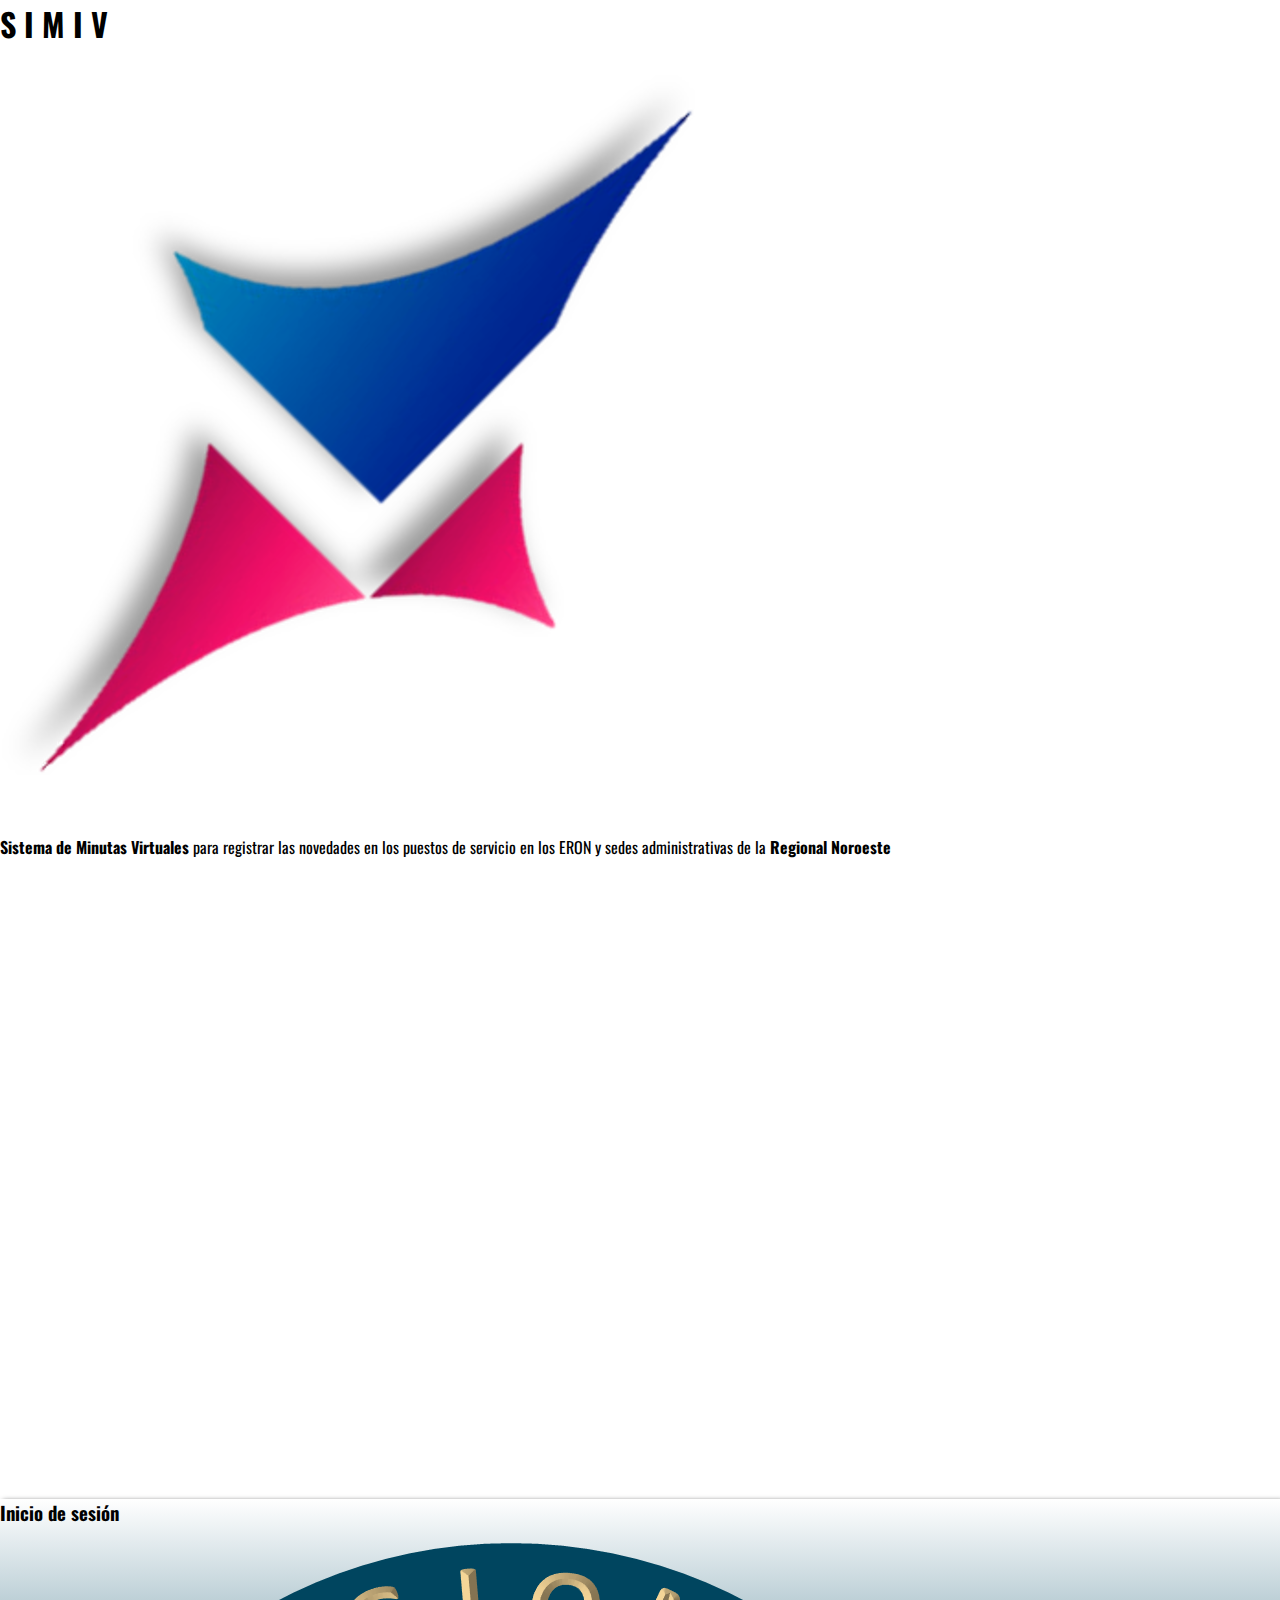
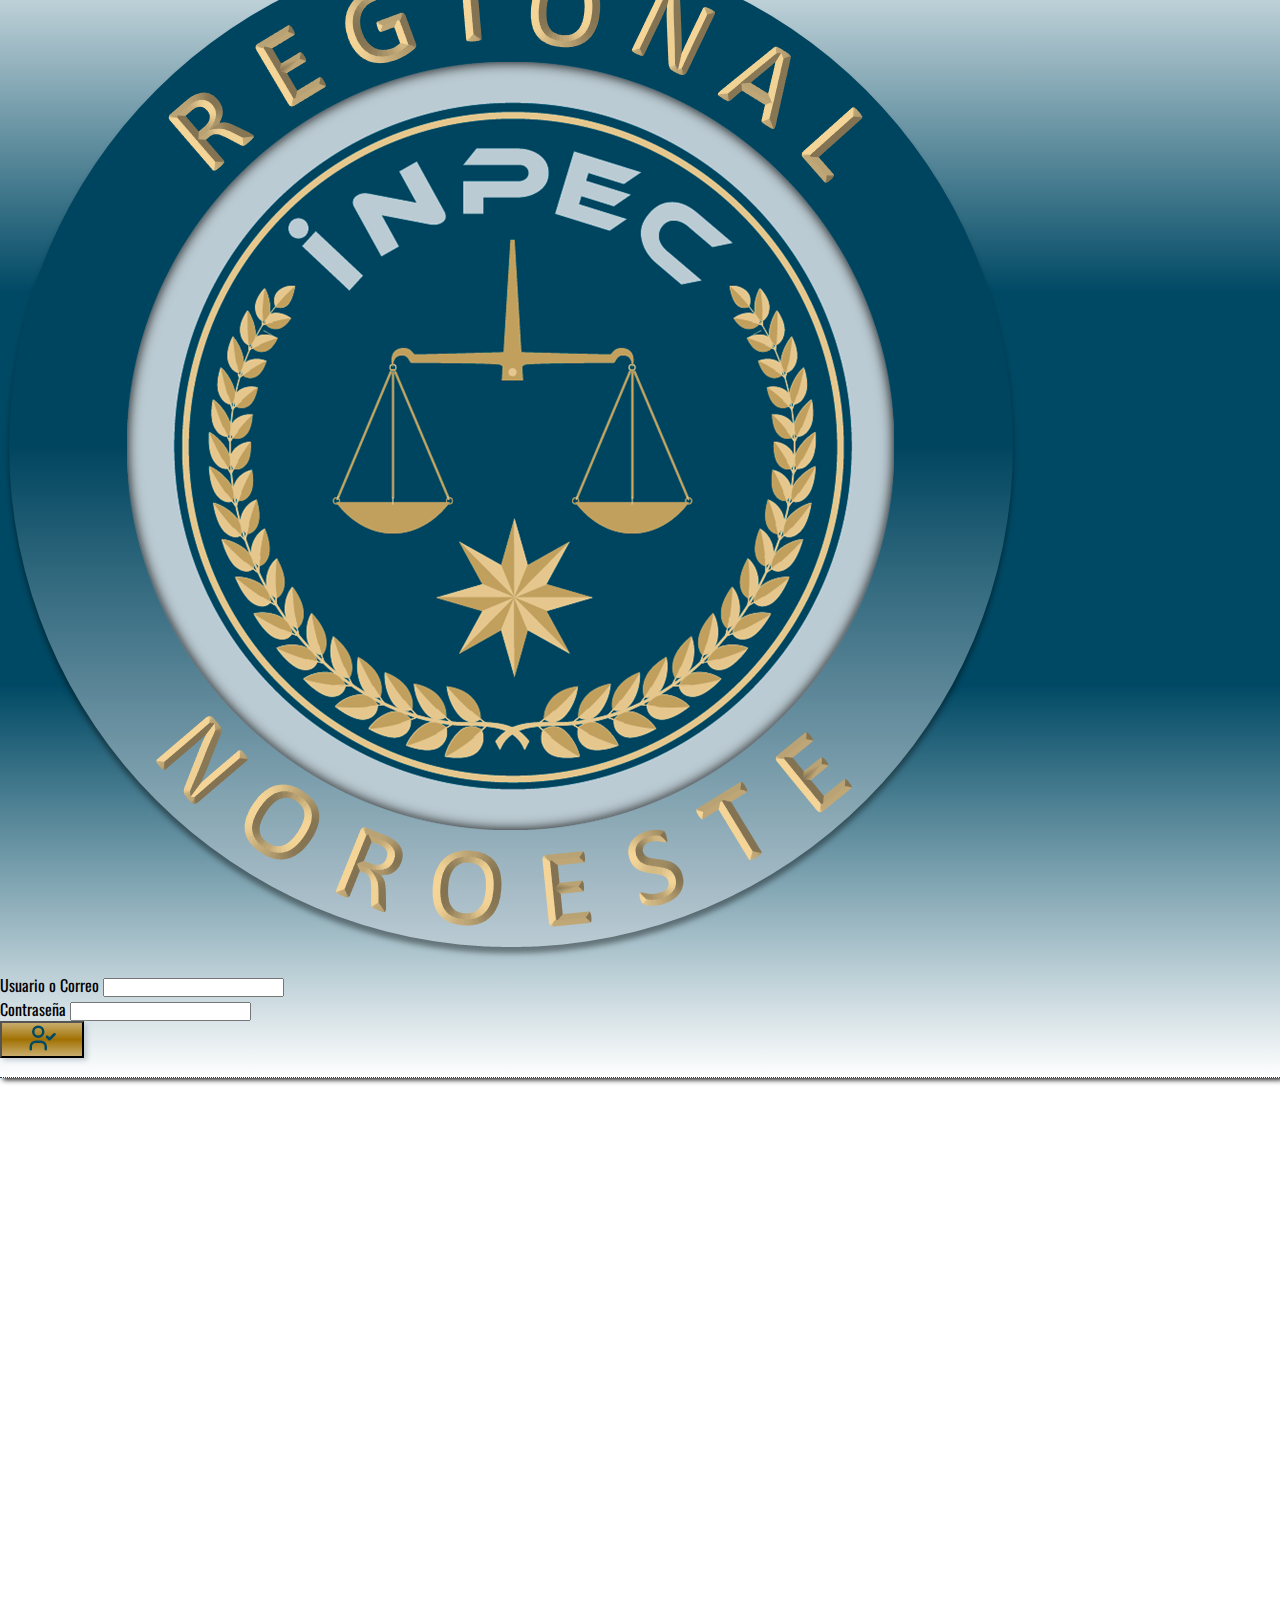
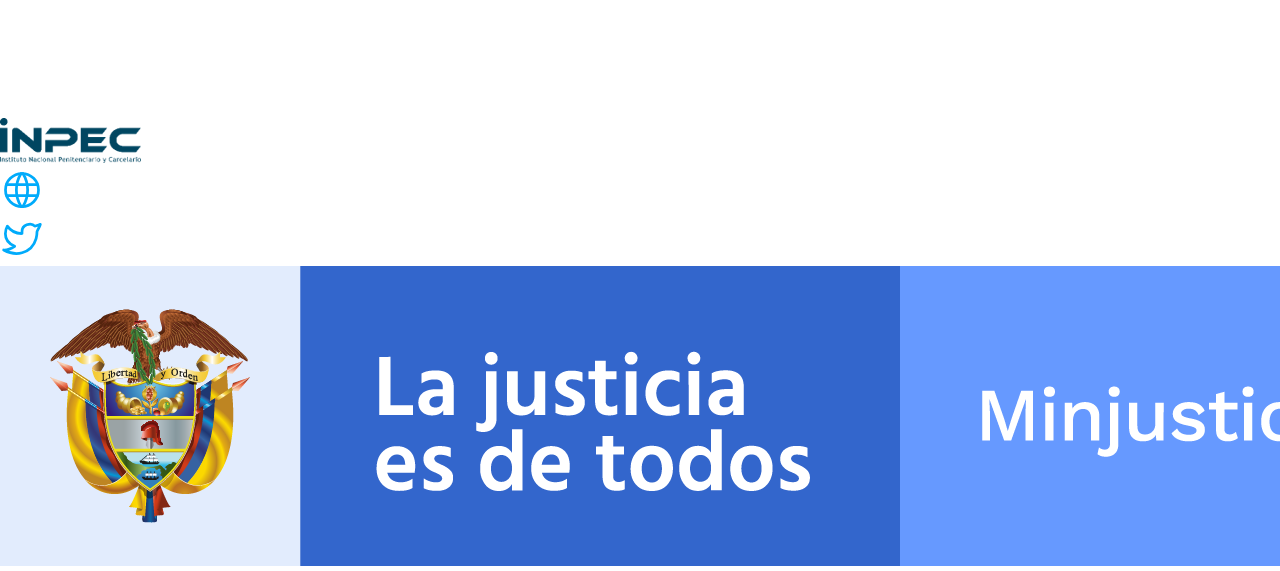
==== index.html @ ff8cc917 "inicio de paginas" ====
<!doctype html>
<html lang="en">
<head>
  <meta charset="utf-8">
  <meta name="viewport" content="width=device-width, initial-scale=1">
  <title>Minuta Virtual v-2</title>
  <link rel="preconnect" href="https://fonts.googleapis.com">
  <link rel="preconnect" href="https://fonts.gstatic.com" crossorigin>
  <link href="https://fonts.googleapis.com/css2?family=Oswald&display=swap" rel="stylesheet">
  <link href="https://cdn.jsdelivr.net/npm/bootstrap@5.2.0/dist/css/bootstrap.min.css" rel="stylesheet" integrity="sha384-gH2yIJqKdNHPEq0n4Mqa/HGKIhSkIHeL5AyhkYV8i59U5AR6csBvApHHNl/vI1Bx" crossorigin="anonymous">
  <link rel="stylesheet" href="assets/styles/index.css">
  <link rel="stylesheet" href="assets/js/app1.js">
</head>
<body>
  <div class="container-fluid">
      <div class="row">
        <div class="col-sm-5 text-center p-5 align-self-center" id="leftseccion">
          <div>
            <h1><strong>S I M I V</strong></h1>
          </div>
          <div class="row">
            <div class="boxlogominuta align-self-center my-5">
              <img src="./assets/img/LogoSimiv.png" alt="" class="img-fluid w-50">
            </div>
          </div>
          <div>
            <br>
            <p class="fs-4"> <strong>Sistema de Minutas Virtuales</strong>  para registrar las novedades en los puestos de servicio en los ERON y sedes administrativas de la <strong>Regional Noroeste</strong></p>
          </div>
        </div>
        <div class="col-sm-7" id="rightseccion" >
          <div class="row  justify-content-md-center">
            <div class="col-1 col-sm-12 col-xs-12"></div>
            <div class="col-md-5 col-sm-12 col-xs-12" id="id_userbox">
              <div class="c_userbox rounded-5 text-center bg-light p-3">
                <div>
                  <h3>Inicio de sesión</h3>
                </div>
                <img src="./assets/img/logoreg.png" alt="Escudo regional INPEC" class="img-fluid w-25">
                <form action="">
                  <div class="mb-3 mx-3">
                    <label for="usuario" class="form-label pt-3">Usuario o Correo</label>
                    <input type="text" class="form-control" id="usuario" aria-describedby="emailHelp">
                  </div>
                  <div class="mb-3 mx-3">
                    <label for="Password" class="form-label">Contraseña</label>
                    <input type="password" class="form-control" id="Password">
                  </div>
                  <button type="submit" onclick="enviarformulario()" value = 'Enviar' class="btn btn-primary border-0">
                    <svg xmlns="http://www.w3.org/2000/svg" class="icon icon-tabler icon-tabler-user-check" width="80" height="30" viewBox="0 0 24 24" stroke-width="2" stroke="#004964" fill="none" stroke-linecap="round" stroke-linejoin="round">
                    <path stroke="none" d="M0 0h24v24H0z" fill="none"/>
                    <circle cx="9" cy="7" r="4" />
                    <path d="M3 21v-2a4 4 0 0 1 4 -4h4a4 4 0 0 1 4 4v2" />
                    <path d="M16 11l2 2l4 -4" />
                  </svg>
                  </button>
                  <div class="row m-3">
                    <div class="col text-center" id="error"></div>
                  </div>
                </form>
              </div>
            </div>
            <div class="col-1 col-sm-12 col-xs-12"></div>
          </div> 
        </div>
      </div>
  </div>
  <footer>
    <div class="container p-3">
      <div class="row">
        <div class="col-md-3 col-xs-12 text text-center">
          <img src="./assets/img/letrasInpec.png" alt="" class="img-fluid">
        </div>
        <div class="col-md-3 col-xs-12 text-center">
          <a href="https://www.inpec.gov.co" target="_blank" >
            <svg target class="icon icon-tabler icon-tabler-world" width="44" height="44"   viewBox="0 0 24 24" stroke-width="1.5" stroke="#00abfb" fill="none" stroke-linecap="round" stroke-linejoin="round">
              <path stroke="none" d="M0 0h24v24H0z" fill="none"/>
              <circle cx="12" cy="12" r="9" />
              <line x1="3.6" y1="9" x2="20.4" y2="9" />
              <line x1="3.6" y1="15" x2="20.4" y2="15" />
              <path d="M11.5 3a17 17 0 0 0 0 18" />
              <path d="M12.5 3a17 17 0 0 1 0 18" />
            </svg>
          </a>
        </div>
        <div class="col-md-3 col-xs-12 text-center">
          <a href="https://twitter.com/INPEC_Colombia" target="_blank" >
            <svg class="icon icon-tabler icon-tabler-brand-twitter" width="44" height="44" viewBox="0 0 24 24" stroke-width="1.5" stroke="#00abfb" fill="none" stroke-linecap="round" stroke-linejoin="round">
              <path stroke="none" d="M0 0h24v24H0z" fill="none"/>
              <path d="M22 4.01c-1 .49 -1.98 .689 -3 .99c-1.121 -1.265 -2.783 -1.335 -4.38 -.737s-2.643 2.06 -2.62 3.737v1c-3.245 .083 -6.135 -1.395 -8 -4c0 0 -4.182 7.433 4 11c-1.872 1.247 -3.739 2.088 -6 2c3.308 1.803 6.913 2.423 10.034 1.517c3.58 -1.04 6.522 -3.723 7.651 -7.742a13.84 13.84 0 0 0 .497 -3.753c-.002 -.249 1.51 -2.772 1.818 -4.013z" />
            </svg>
          </a> 
        </div>
        <div class="col-md-3 col-xs-12 text-center">
          <img src="./assets/img/letrasJusticia.png" alt="" class="img-fluid w-50">
        </div>
      </div>
    </div>
  </footer>
</body> 
</html>
---- assets/styles/index.css ----
* ,
*::after,
*::before {
  padding: 0;
  margin: 0;
  box-sizing: border-box;
  list-style-type: none;
}
body{
  font-family: 'oswald', 'Gill Sans', 'Gill Sans MT', Calibri, 'Trebuchet MS', sans-serif
}

#rightseccion {
  background: linear-gradient(#fff, #004964, #004964, #fff);
}
.c_userbox{
  margin-top: 50%;
  margin-bottom: 50%;
  box-shadow: 3px 2px 5px #252525;
}
.btn{
  background: linear-gradient(#c9ad6d, #a17203, #c9ad6d);
  width: auto;
  box-shadow: 3px 2px 5px #bdc8d1;
}
#error{
  height: 20px;
  border-bottom: dotted 1px #004964;
}
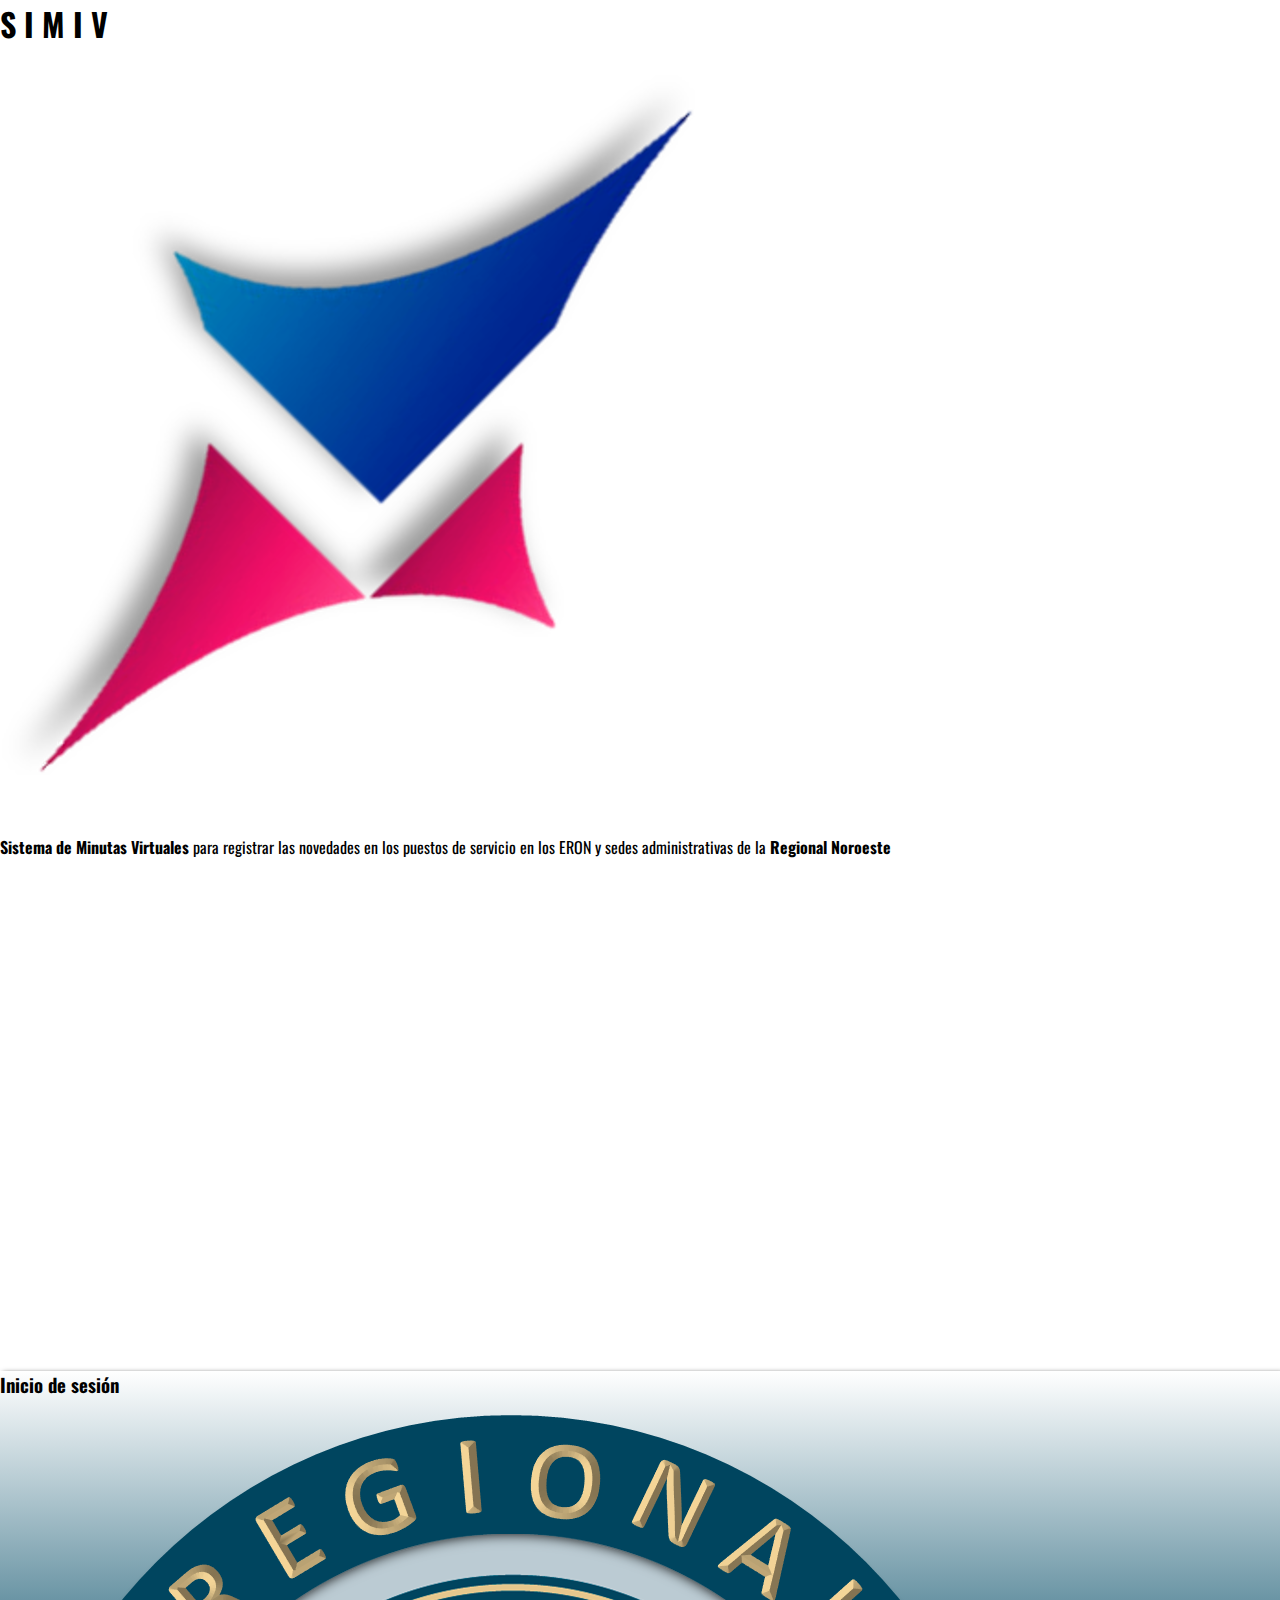
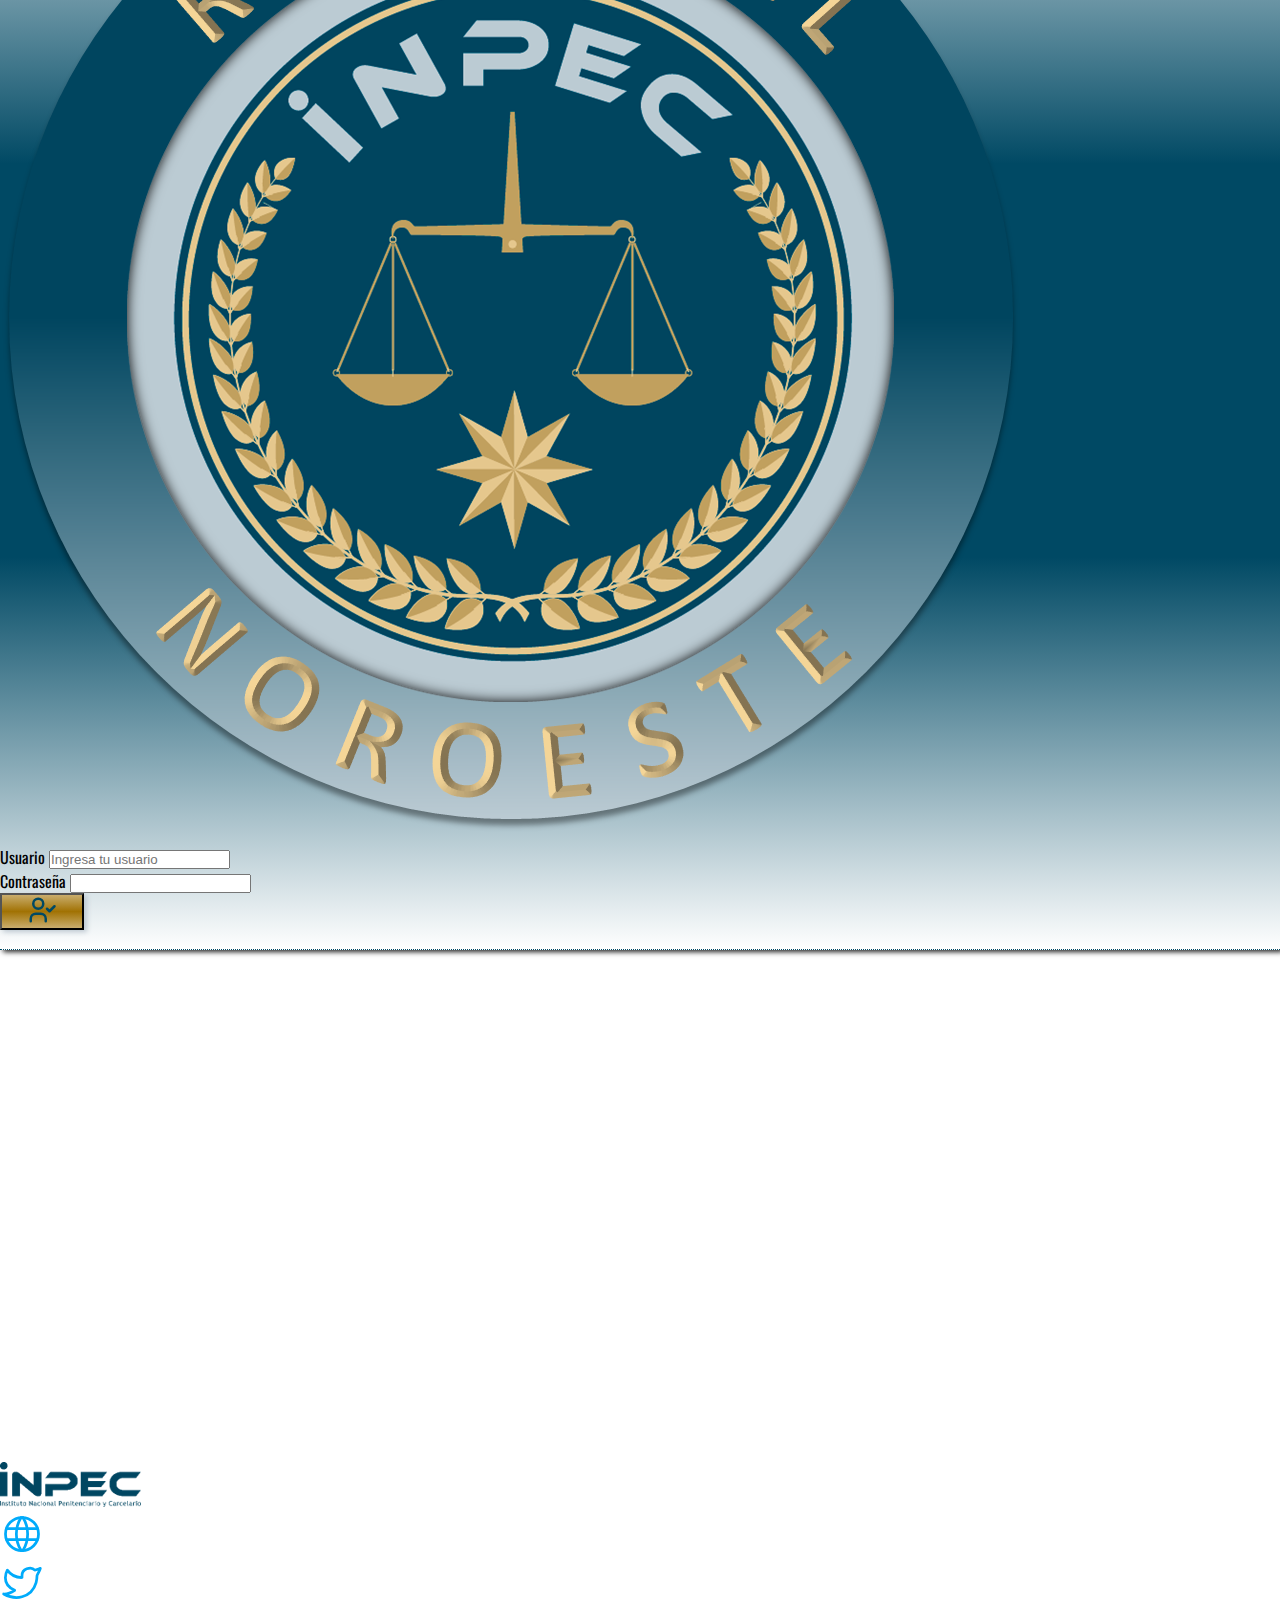
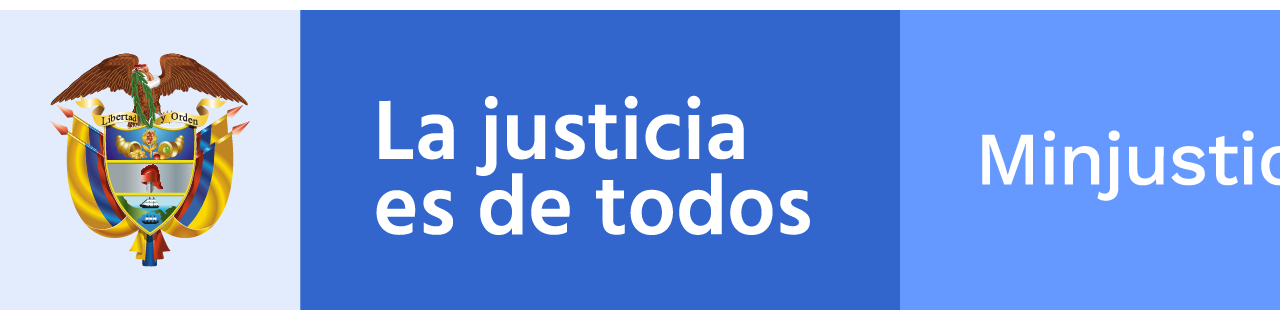
==== commit 6a07f085: "actualizacion para usar php" ====
--- a/index.html
+++ b/index.html
@@ -37,10 +37,10 @@
                   <h3>Inicio de sesión</h3>
                 </div>
                 <img src="./assets/img/logoreg.png" alt="Escudo regional INPEC" class="img-fluid w-25">
-                <form action="">
+                <form action="home.html" method="post" >
                   <div class="mb-3 mx-3">
-                    <label for="usuario" class="form-label pt-3">Usuario o Correo</label>
-                    <input type="text" class="form-control" id="usuario" aria-describedby="emailHelp">
+                    <label for="usuario" class="form-label pt-3">Usuario</label>
+                    <input type="text" placeholder="Ingresa tu usuario" class="form-control" id="usuario" aria-describedby="emailHelp">
                   </div>
                   <div class="mb-3 mx-3">
                     <label for="Password" class="form-label">Contraseña</label>
--- a/assets/styles/index.css
+++ b/assets/styles/index.css
@@ -14,8 +14,8 @@
   background: linear-gradient(#fff, #004964, #004964, #fff);
 }
 .c_userbox{
-  margin-top: 50%;
-  margin-bottom: 50%;
+  margin-top: 40%;
+  margin-bottom: 40%;
   box-shadow: 3px 2px 5px #252525;
 }
 .btn{
